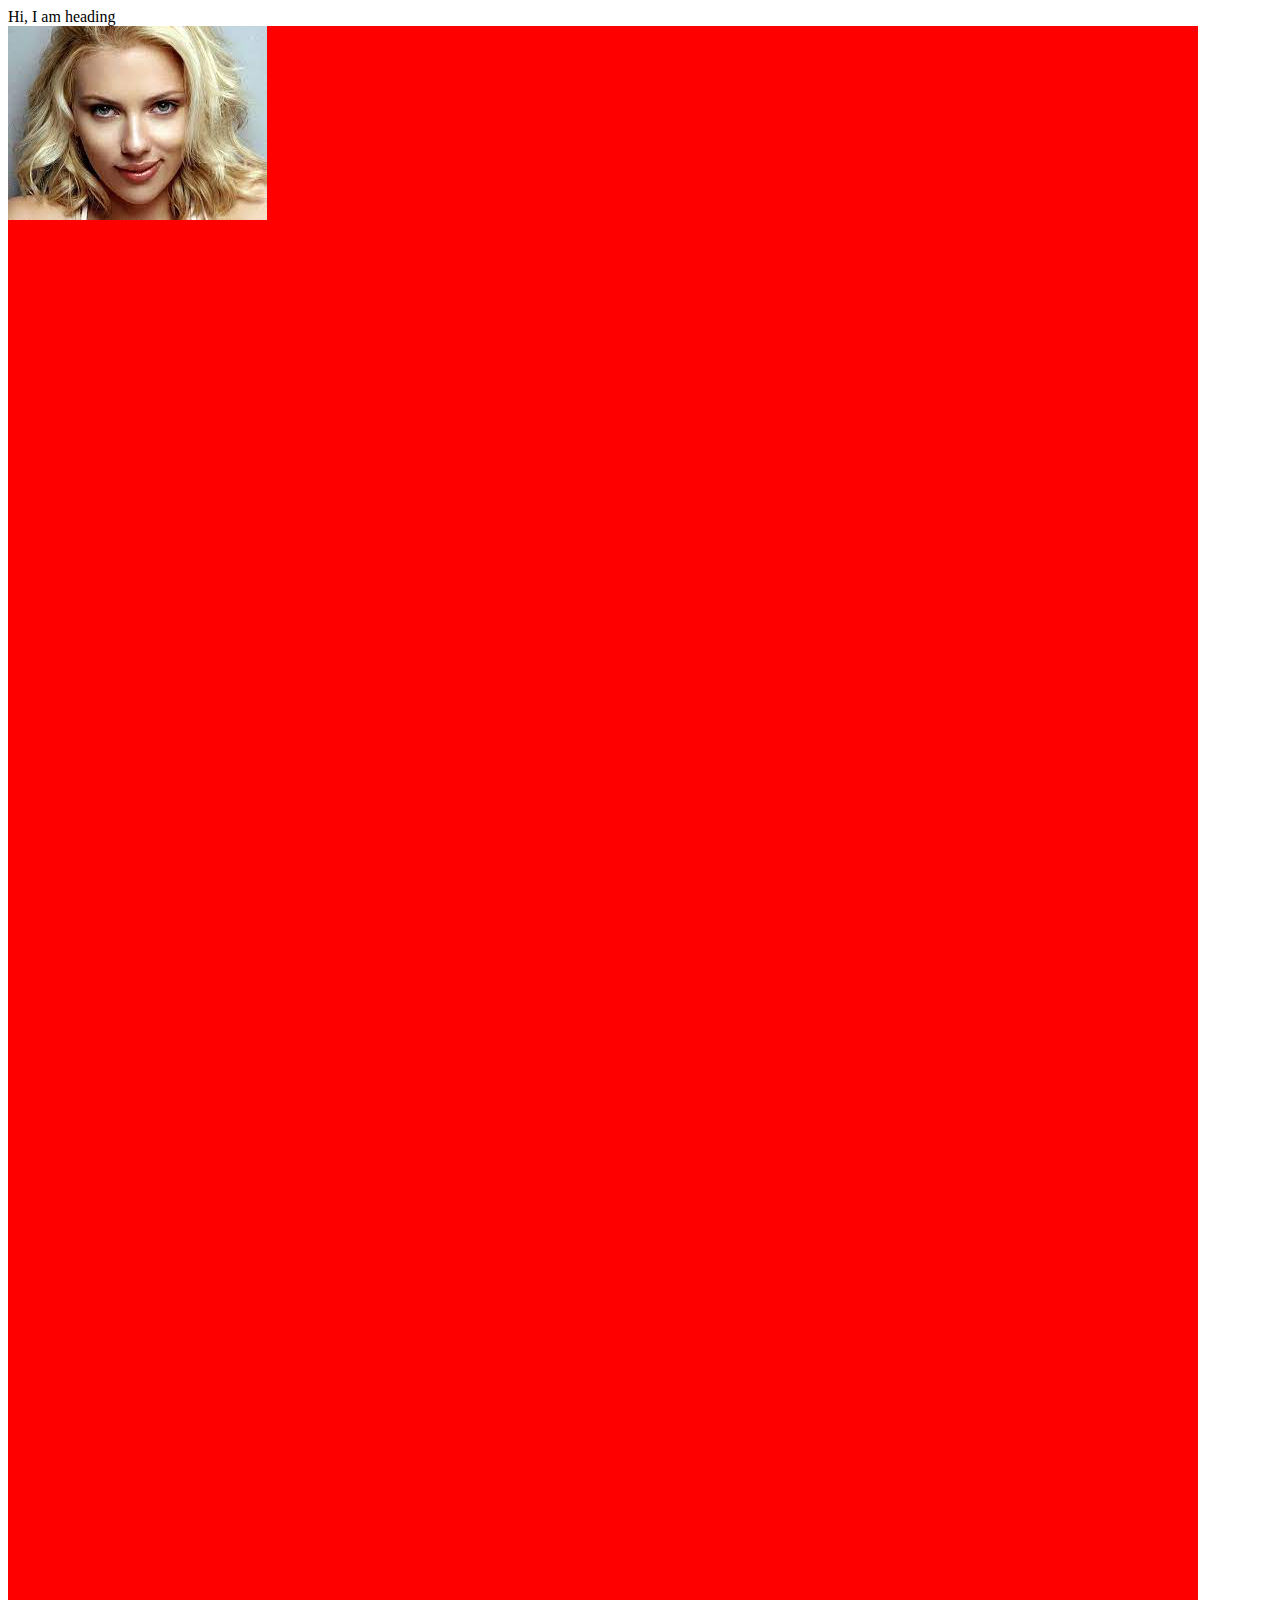
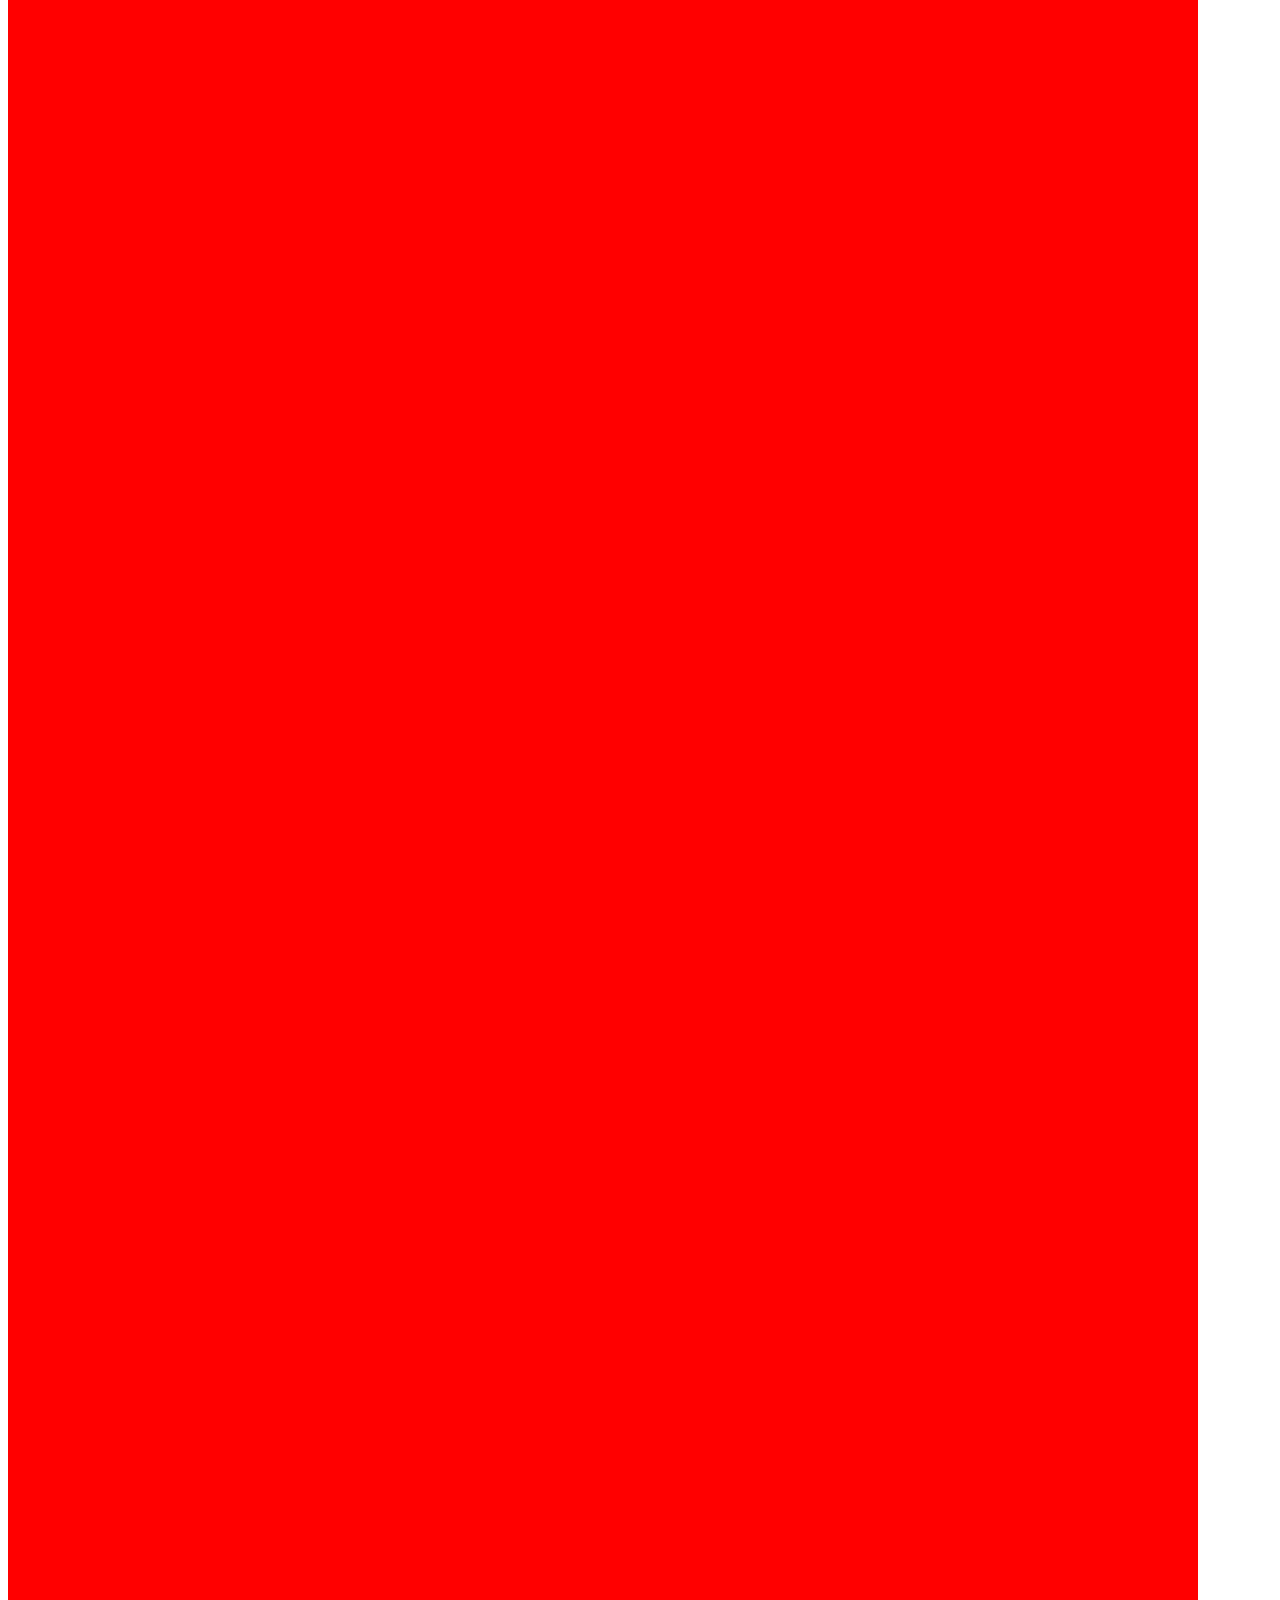
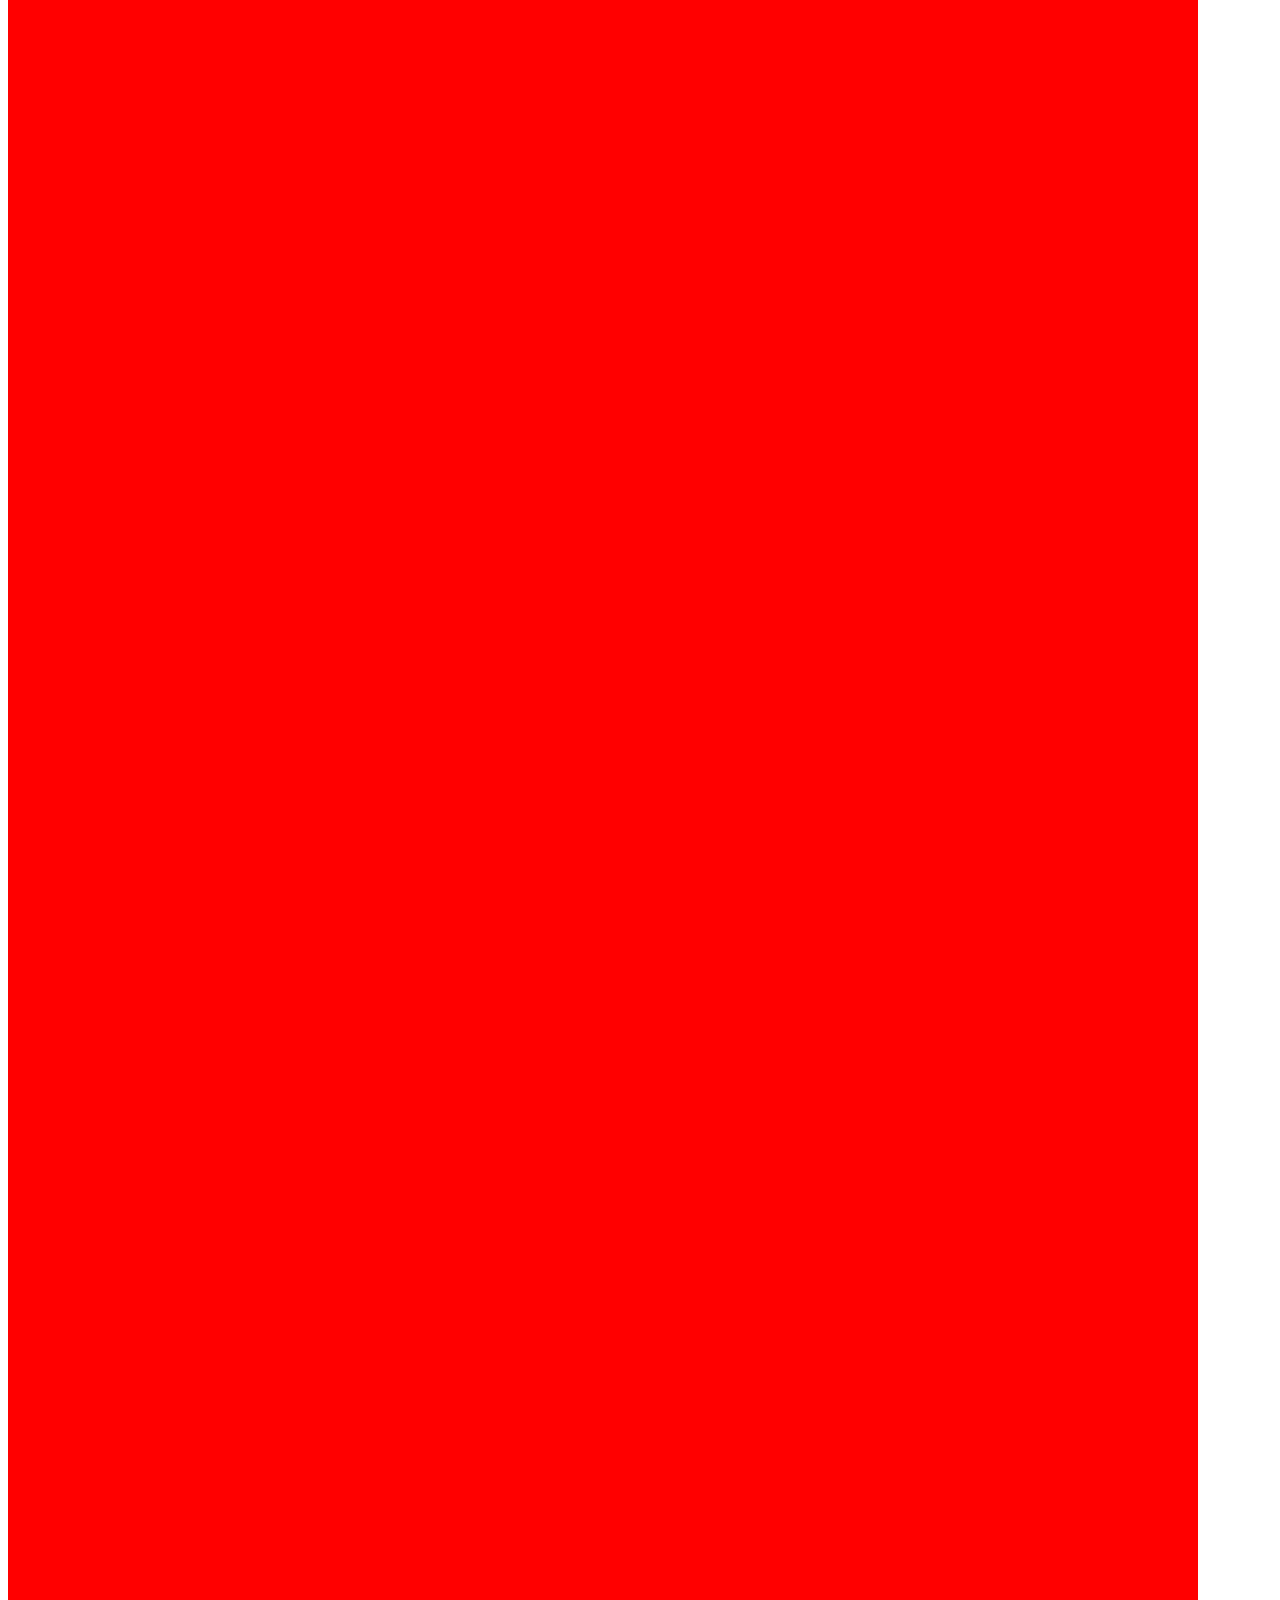
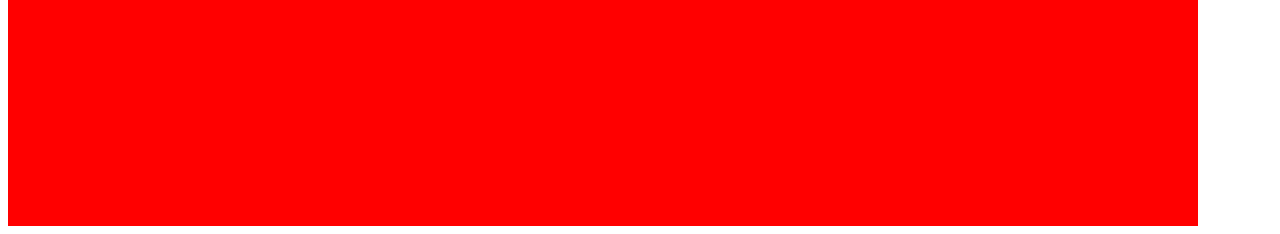
==== css/code_with_harry/new.html @ ceac4c35 "update" ====
<!DOCTYPE html>
<html lang="en">
<head>
  <meta charset="UTF-8">
  <meta name="viewport" content="width=device-width, initial-scale=1.0">
  <title>Document</title>
  <link rel="stylesheet" href="colors.css">
  <style>
    .bg{
      width: 1190px;
      height: 5000px;
      background-color: red;
      background-image: url(download.jpeg);
      background-repeat: no-repeat;
      /* background-size: contain; */
      background-position: ;
    }
  </style>
</head>
<body>
  <div class="head">
    Hi, I am heading
  </div>

  <div class="bg">
  </div>
  

</body>
</html>
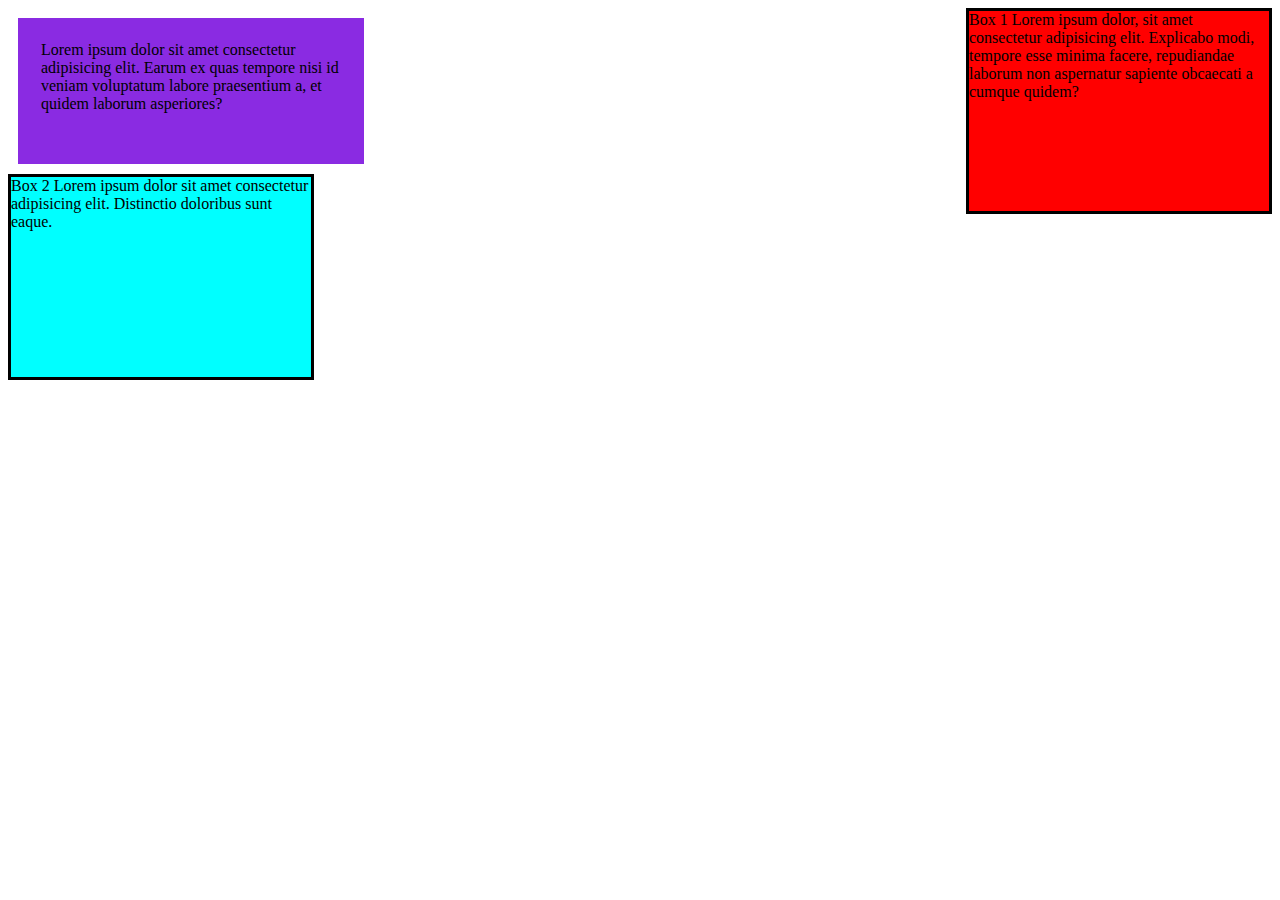
==== commit 4e6ac2ac: "update" ====
--- a/css/code_with_harry/new.html
+++ b/css/code_with_harry/new.html
@@ -6,23 +6,52 @@
   <title>Document</title>
   <link rel="stylesheet" href="colors.css">
   <style>
-    .bg{
-      width: 1190px;
-      height: 5000px;
+    .test{
+      background-color: blueviolet;
+      display: inline-block;
+      height: 100px;
+      width: 300px;
+      margin: 10px;
+      padding: 23px;
+    }
+
+
+
+    .box{
       background-color: red;
-      background-image: url(download.jpeg);
-      background-repeat: no-repeat;
-      /* background-size: contain; */
-      background-position: ;
+      width: 300px;
+      height: 200px;
+      border: solid ;
+      float:right;
+      /* clear: left; */
+    }
+    .box2{
+      background-color: aqua;
+      width: 300px;
+      height: 200px;
+      border: solid ;
+      /* float: right;
+      clear: right;  */
     }
   </style>
 </head>
 <body>
-  <div class="head">
-    Hi, I am heading
+
+  <div class="test">
+    Lorem ipsum dolor sit amet consectetur adipisicing elit. Earum ex quas tempore nisi id veniam voluptatum labore praesentium a, et quidem laborum asperiores?
   </div>
 
-  <div class="bg">
+
+
+  <div class="box">
+    Box 1 
+    Lorem ipsum dolor, sit amet consectetur adipisicing elit. Explicabo modi, tempore esse minima facere, repudiandae laborum non aspernatur sapiente obcaecati a cumque quidem?
+  </div>
+
+  <div class="box2">
+    Box 2
+
+    Lorem ipsum dolor sit amet consectetur adipisicing elit. Distinctio doloribus sunt eaque.
   </div>
   
 
